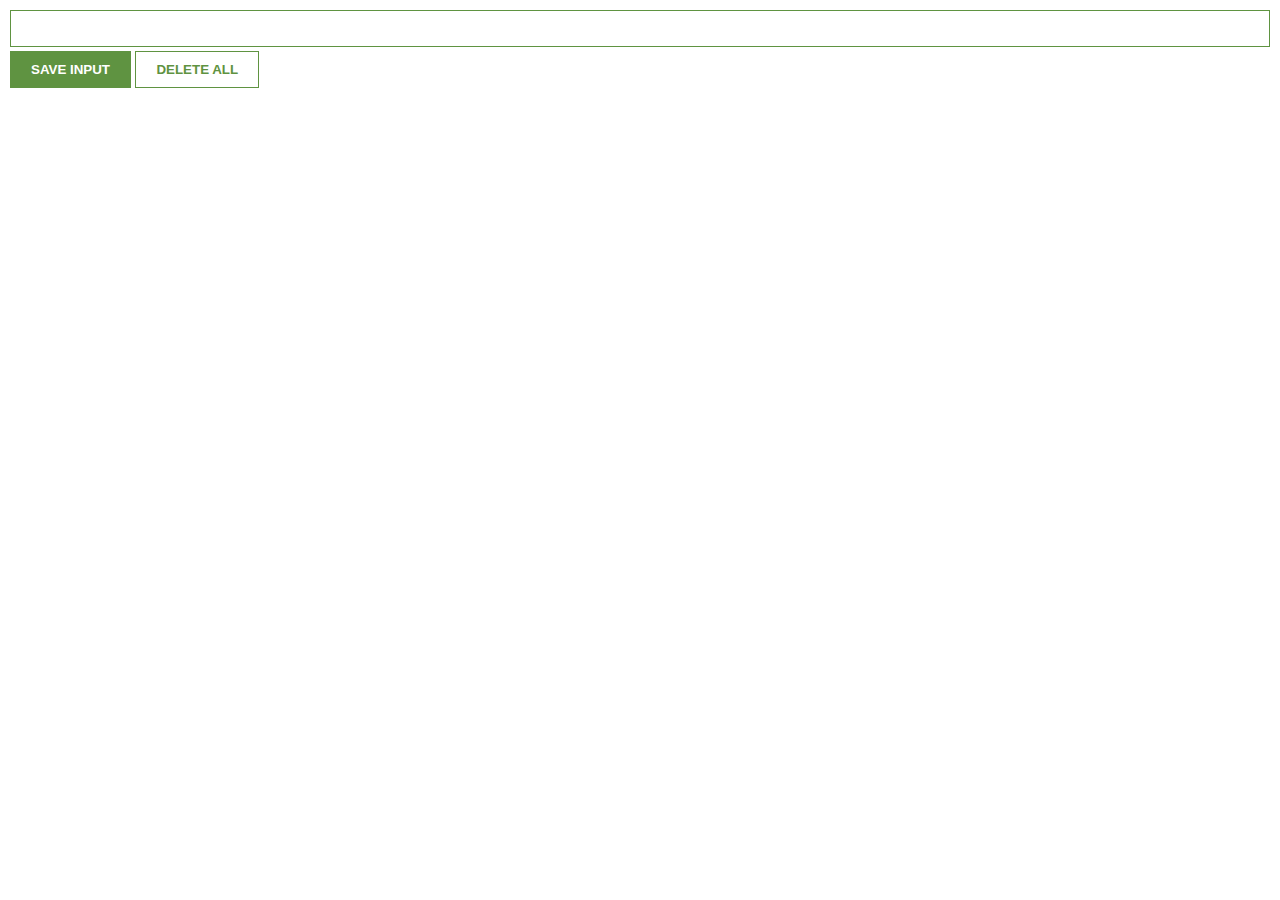
==== 3.Chrome Extension/index.html @ 1ff6cc62 "DELETE ALL-no work" ====
<html>
    <head>
        <link rel="stylesheet" href="index.css">
    </head>
    <body>
        <input type="text" id="input-el">
        <button id="input-btn">SAVE INPUT</button>
        <button id="delete-btn">DELETE ALL</button>
        <ul id="ul-el"></ul>
        <script src="index.js"></script>
    </body>
</html>
---- 3.Chrome Extension/index.css ----
body {
    margin: 0;
    padding: 10px;
    font-family: Arial, Helvetica, sans-serif;
    min-width: 400px;
}

input {
    width: 100%;
    padding: 10px;
    /* padding-left: 10px;
    padding-right: 10px;
    padding-bottom: 10px;
    padding-top: 10px; */
    box-sizing: border-box;
    border: 1px solid #5f9341;
    margin-bottom: 4px ;

}

button {
    background-color: #5f9341;
    color: white;
    padding: 10px 20px;
    /* padding-top: 10px;
    padding-bottom:10px ;
    padding-left: 20px;
    padding-right: 20px; */
    border: 1px solid #5f9341;
    font-weight:bold ;
}

#delete-btn {
    background-color: white;
    color: #5f9341;
}

ul {
    margin-top: 20px;
    list-style: none;
    padding-left: 0;
}

li {
    margin-top: 5px;
}

li a {
    color: #5f9341;
}
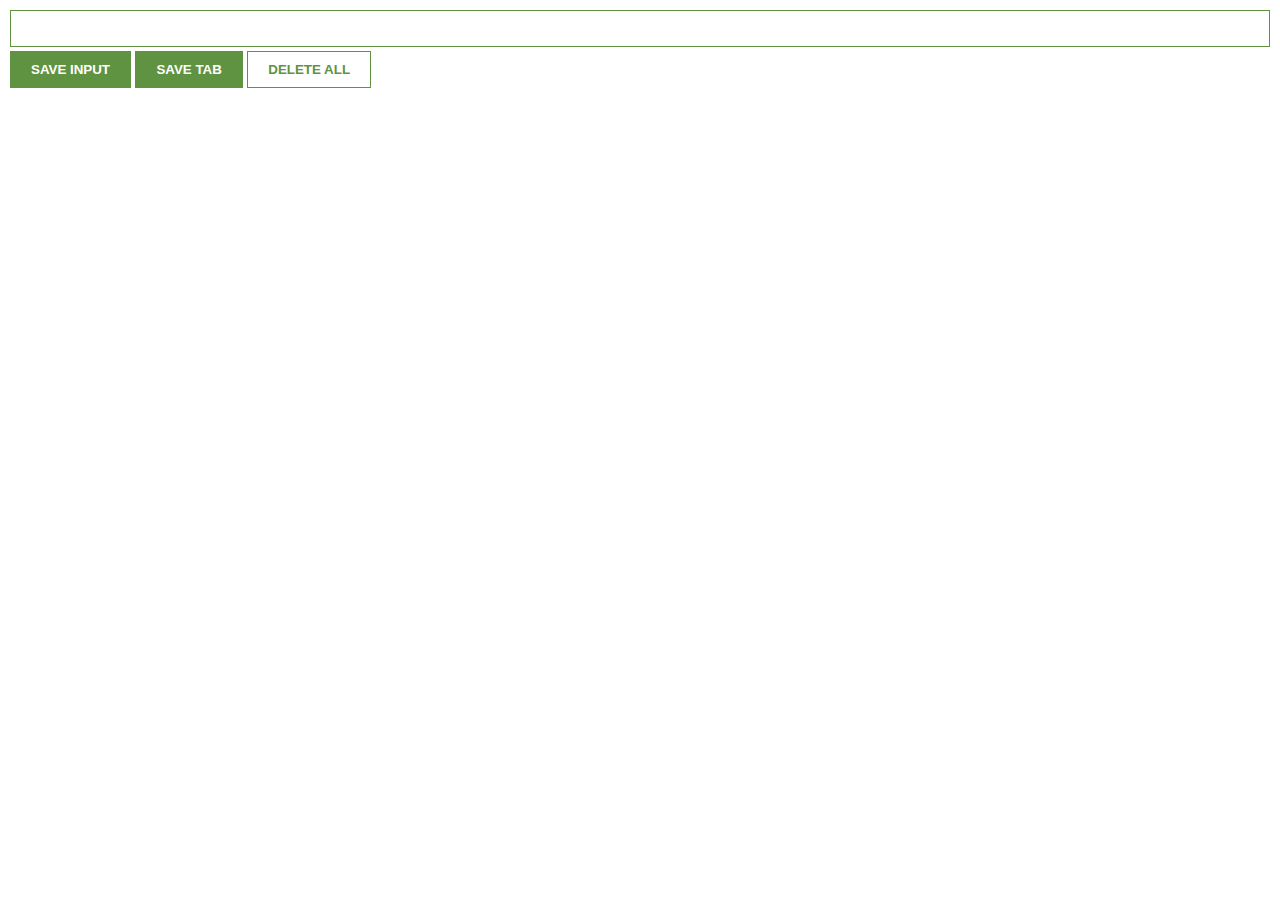
==== commit d26b35d5: "Chrome Extension - finished" ====
--- a/3.Chrome Extension/index.html
+++ b/3.Chrome Extension/index.html
@@ -5,6 +5,7 @@
     <body>
         <input type="text" id="input-el">
         <button id="input-btn">SAVE INPUT</button>
+        <button id="tab-btn">SAVE TAB</button>
         <button id="delete-btn">DELETE ALL</button>
         <ul id="ul-el"></ul>
         <script src="index.js"></script>
